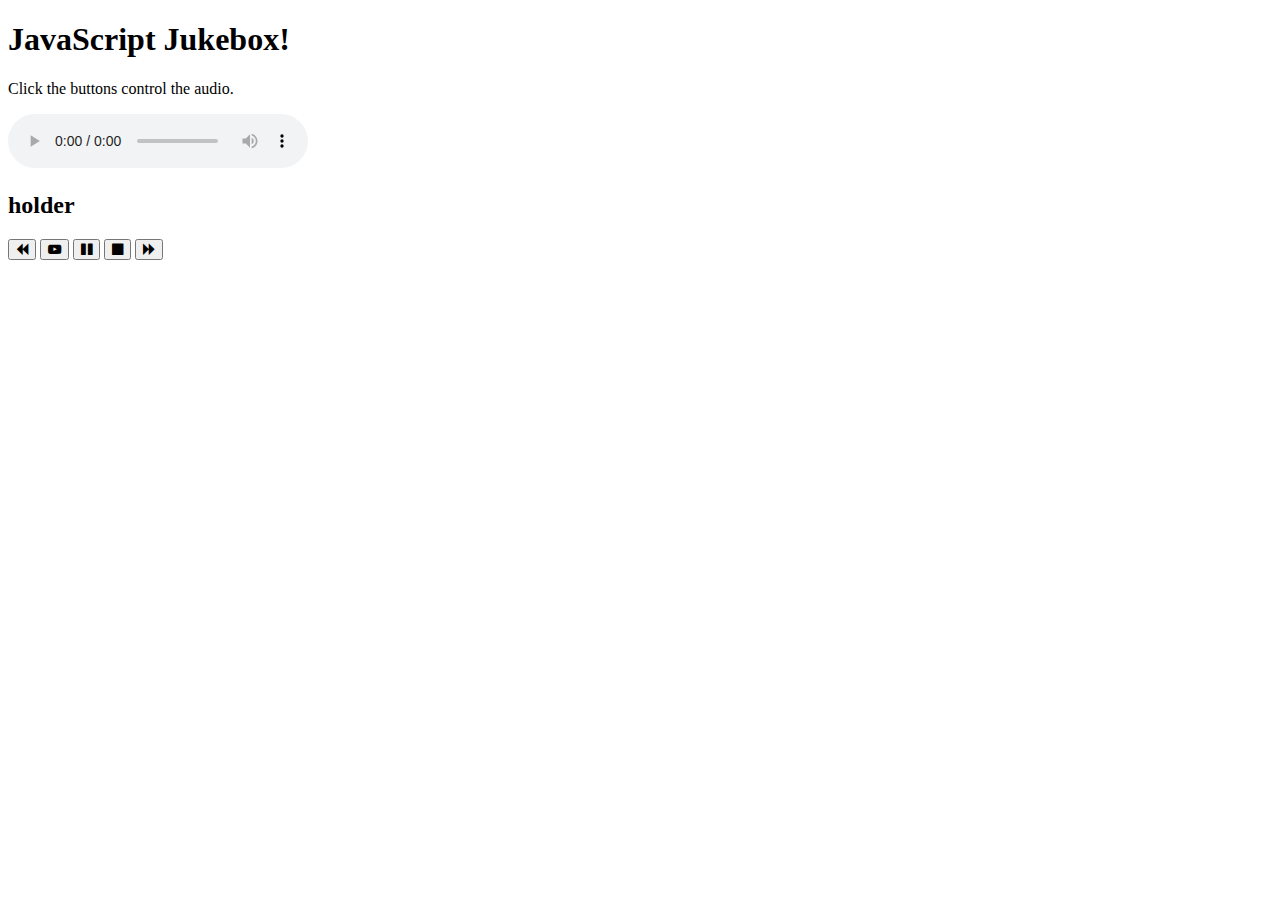
==== index.html @ 67c613a8 "Update index.html" ====
<!DOCTYPE html>
<html>
<head>
	<meta charset="UTF-8">
	<title>JukeBox</title>
	<!-- Google Fonts -->
	<link href="https://fonts.googleapis.com/css?family=Bangers" rel="stylesheet">
	<link href="https://fonts.googleapis.com/css?family=Aldrich" rel="stylesheet">
	<!-- Link to the Font Awesome library for the player control buttons -->
	<link rel="stylesheet" href="https://cdnjs.cloudflare.com/ajax/libs/font-awesome/4.6.3/css/font-awesome.min.css">
	<!-- Local Stylesheet -->
	<link rel="stylesheet" type="text/css" href="https://georgemcredmond.github.io/javascript_jukebox/css/default2.css">
	<script src="/js/main4.js"></script>
</head>
<body>
<h1> JavaScript Jukebox!</h1>

<p>Click the buttons control the audio.</p>

<body>
	<!--<h1>Jukebox</h1>-->
	<audio id="currentAudio" controls></audio>
	<h2 id="songInfo">holder</h2>
	<span id="playingTime"></span>
	<div id="buttons">
		<button id="previous"><i class="fa fa-backward"></i></button>
		<button id="play"><i class="fa fa-youtube-play"></i></button>
		<button id="pause"><i class="fa fa-pause"></i></button>
		<button id="stop"><i class="fa fa-stop"></i></button>
		<button id="next"><i class="fa fa-forward"></i></button>
	</div>

</body>
</html>
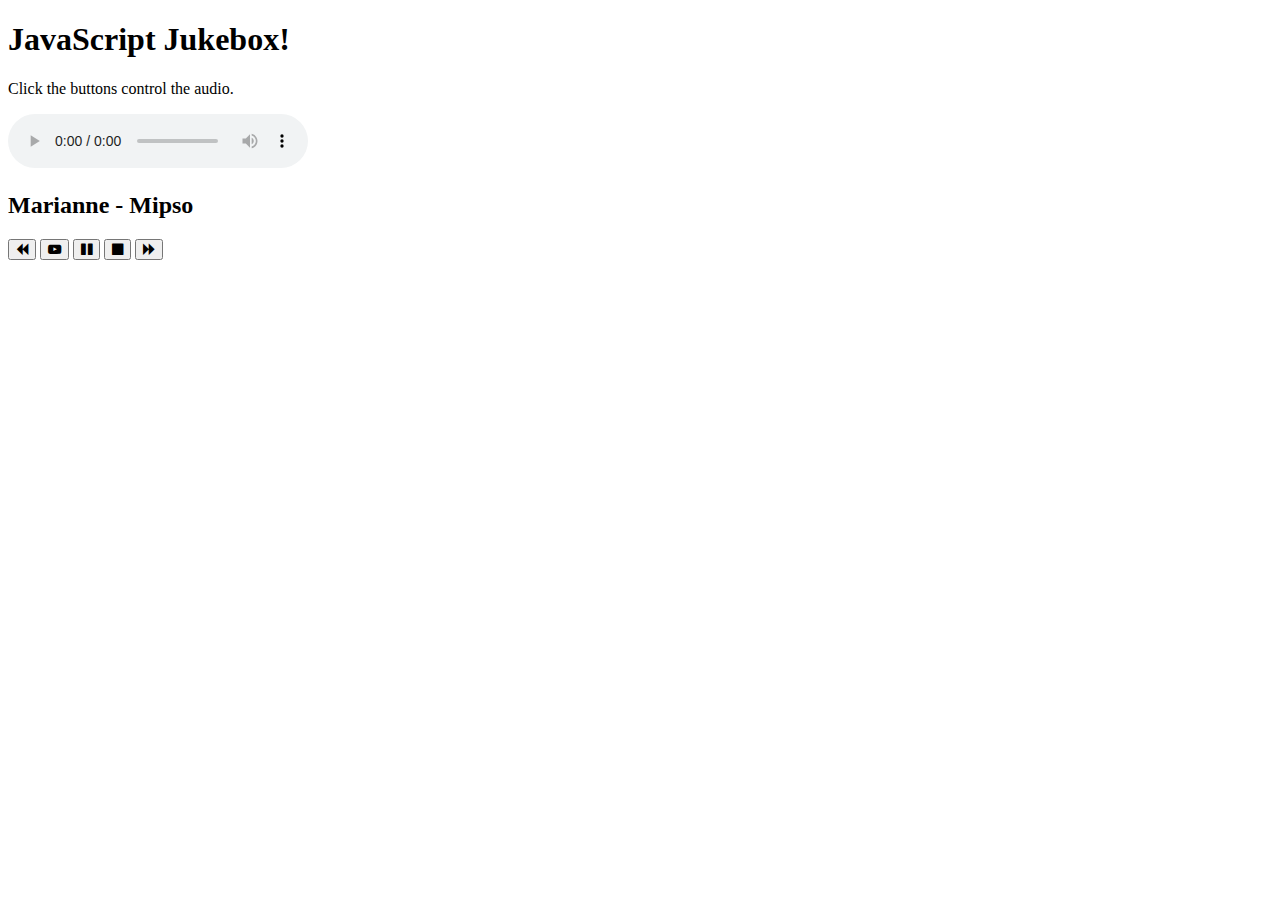
==== commit 196f3e7c: "Update index.html" ====
--- a/index.html
+++ b/index.html
@@ -9,8 +9,8 @@
 	<!-- Link to the Font Awesome library for the player control buttons -->
 	<link rel="stylesheet" href="https://cdnjs.cloudflare.com/ajax/libs/font-awesome/4.6.3/css/font-awesome.min.css">
 	<!-- Local Stylesheet -->
-	<link rel="stylesheet" type="text/css" href="https://georgemcredmond.github.io/javascript_jukebox/css/default2.css">
-	<script src="/js/main4.js"></script>
+	<link rel="stylesheet" type="text/css" href=/CSS/default2.css">
+	<script src="/JS/main4.js"></script>
 </head>
 <body>
 <h1> JavaScript Jukebox!</h1>
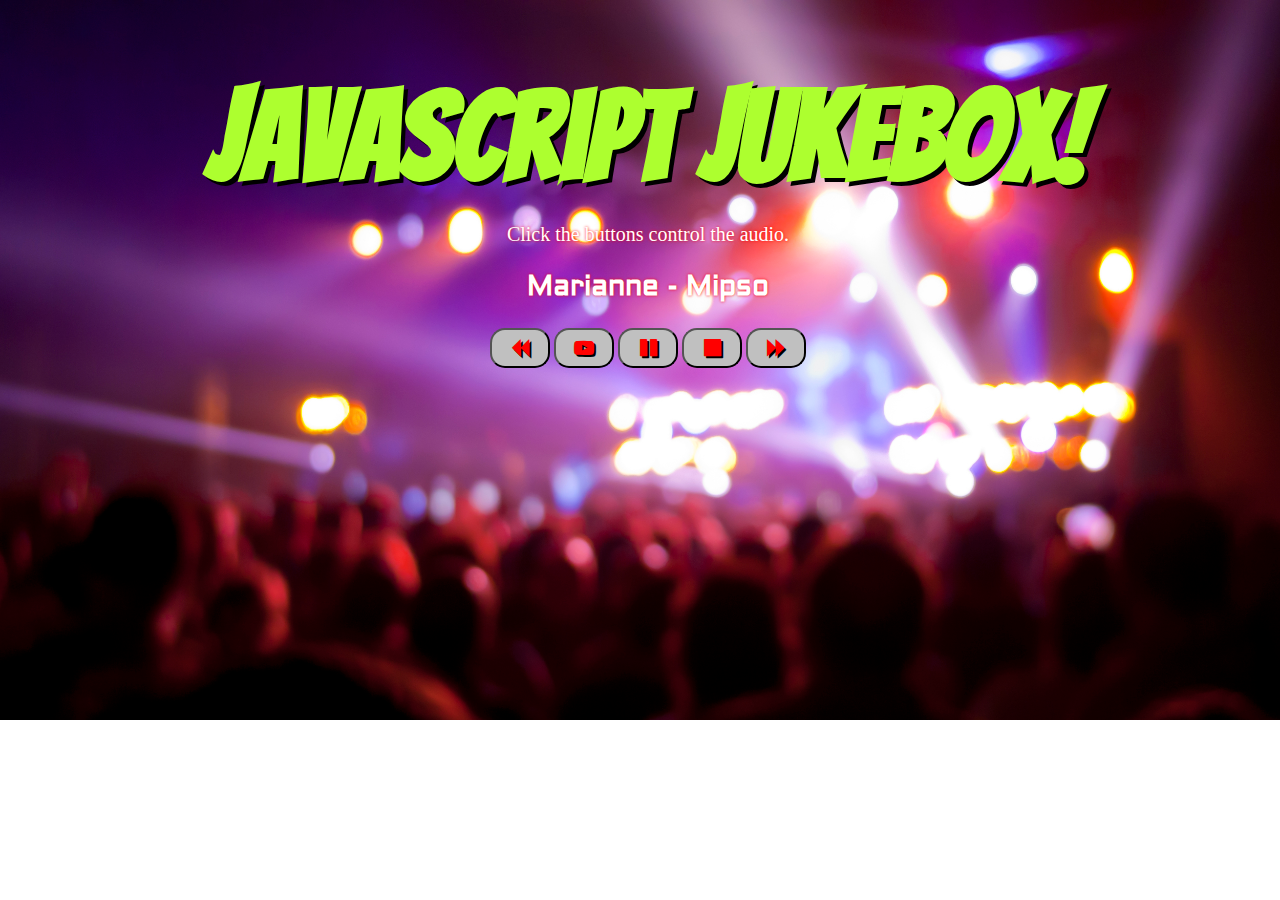
==== commit df6e7577: "Update index.html" ====
--- a/index.html
+++ b/index.html
@@ -9,8 +9,8 @@
 	<!-- Link to the Font Awesome library for the player control buttons -->
 	<link rel="stylesheet" href="https://cdnjs.cloudflare.com/ajax/libs/font-awesome/4.6.3/css/font-awesome.min.css">
 	<!-- Local Stylesheet -->
-	<link rel="stylesheet" type="text/css" href=/CSS/default2.css">
-	<script src="/JS/main4.js"></script>
+	<link rel="stylesheet" type="text/css" href="https://georgemcredmond.github.io/javascript_jukebox/CSS/default2.css">
+	<script src="https://georgemcredmond.github.io/javascript_jukebox/JS/main4.js"></script>
 </head>
 <body>
 <h1> JavaScript Jukebox!</h1>
